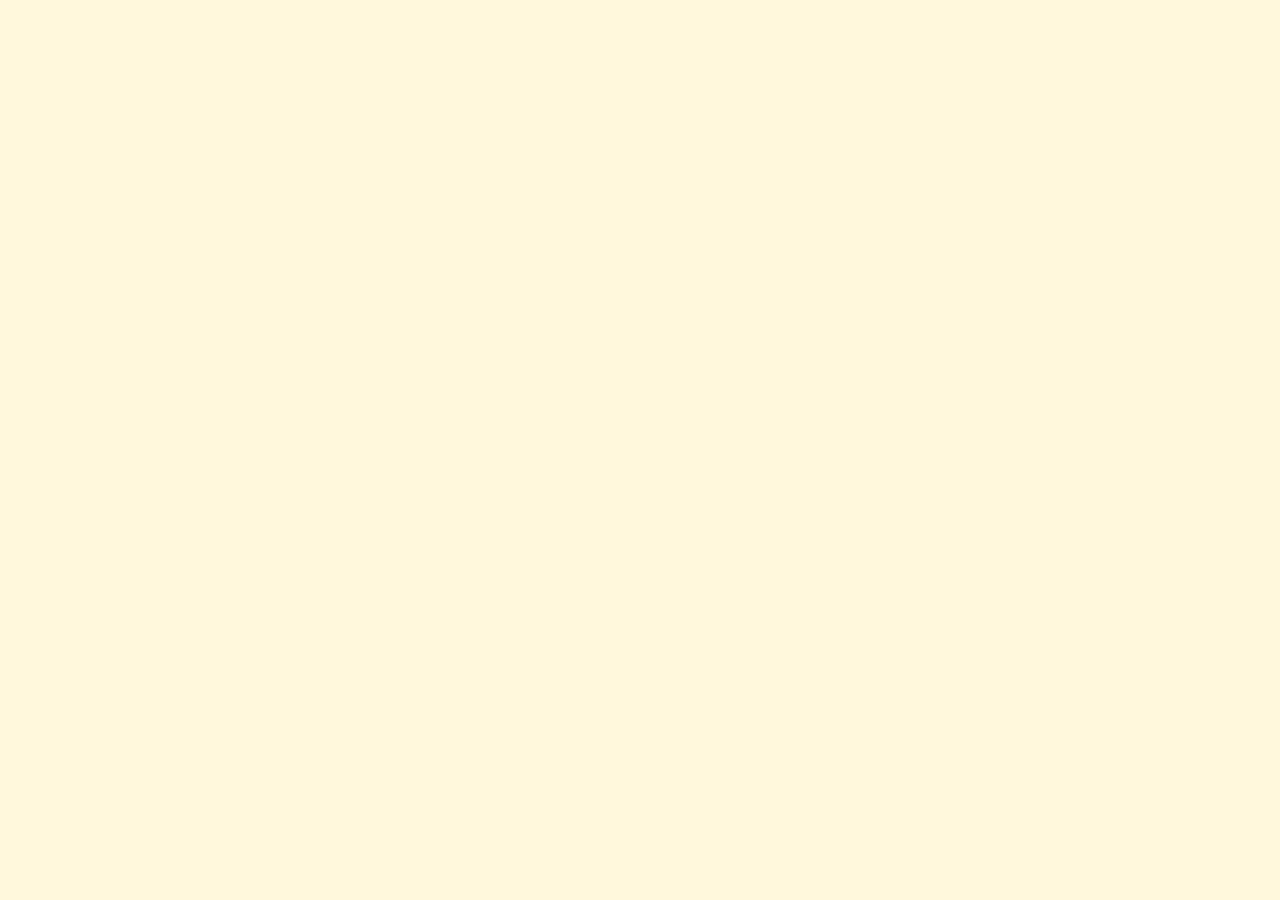
==== xyz.html @ 70414cd4 "Web-Technology" ====
<!DOCTYPE html>
<html lang="en">

<head>
    <meta charset="UTF-8">
    <meta name="viewport" content="width=device-width, initial-scale=1.0">
    <link rel="stylesheet" href="style.css">
    <title>UNIT-02</title>
</head>

<body>
    <!-- //NAV-BAR -->
    <!-- <div class="nav-bar">
        <h3>Home</h3>
        <h3>About</h3>
        <h3>Contact-Us</h3>
     </div> -->


    <!-- <div class="box">
        <h1>Web Technology</h1>
        <a href="#" class="primary-btn">Click Me</a>
    </div> -->

    <!-- <div class="box1"></div>
<div class="box2"></div>
<div class="box3"></div> -->
    <!-- <div class="box">
    <div class="small-box"></div>
</div> -->


</body>

</html>
---- style.css ----
* {
  margin: 0;
  padding: 0;
  box-sizing: border-box;
}
html,
body {
  width: 100%;
  height: 100%;
  background-color: cornsilk;
}
.nav-bar {
  width: 100%;
  height: 10%;
  background-color: black;
  display: flex;
  justify-content: space-evenly;
  align-items: center;
}
h3 {
  color: #fff;
}

/* .box{
width: 20%;
height: 20%;
background-color: aqua;
} */
/* h1{
    color: green;
    background-color: burlywood;
    font-size: 50px;
} */
/* .box{
    width: 20%;
    height: 20%;
    background-color:wheat;
    margin-top: 10%;
    margin-left: 10%;
    border: 2px solid black;
}
h1{
    padding-left: 10px;
    padding-top:10px ;
}
.primary-btn:hover{
    color: burlywood;
}
.primary-btn:visited{
    color: rgb(27, 16, 2);
} */

/* .box1{
    width: 20%;
    height: 20%;
    background-color: aqua;
}
.box2{
    width: 20%;
    height: 20%;
    background-color: rgb(46, 50, 50);
    /* position: absolute; */
/* left: 40%;
}
.box3{
    width: 20%;
    height: 20%;
    background-color: red;
} */
/* .box{
    width: 40%;
    height: 40%;
    background-color: cadetblue;
    position: relative;
 }
 .small-box{
    width: 20%;
    height: 20%;
    background-color: chocolate;
    position: absolute;
    left: 50%;
 } */
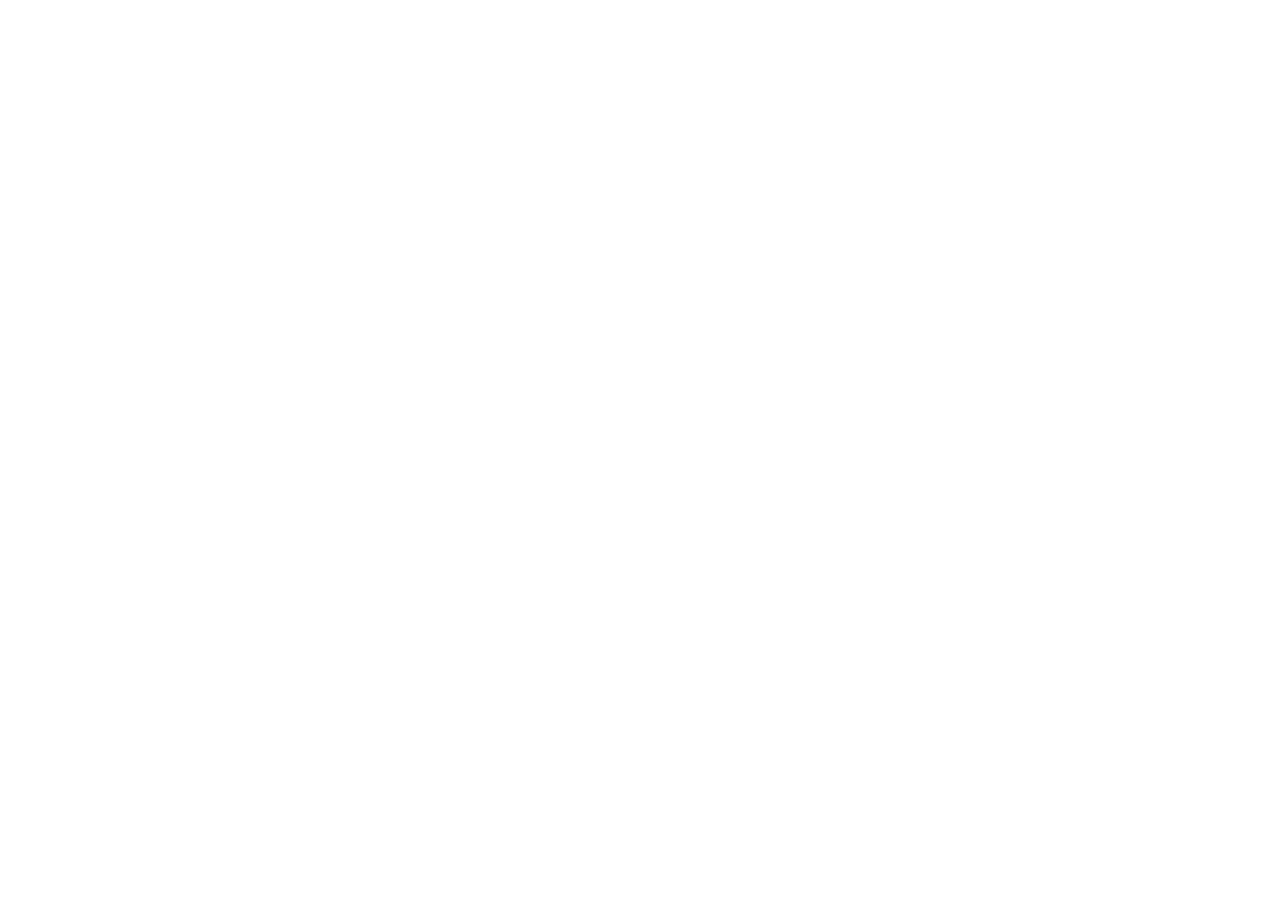
==== commit bffc60b3: "web-tech unit 1 and 2 code" ====
--- a/xyz.html
+++ b/xyz.html
@@ -9,7 +9,7 @@
 </head>
 
 <body>
-    <!-- //NAV-BAR -->
+    <!-- Creating a NAV-BAR -->
     <!-- <div class="nav-bar">
         <h3>Home</h3>
         <h3>About</h3>
--- a/style.css
+++ b/style.css
@@ -1,4 +1,5 @@
-* {
+/* Boiler-Code of CSS */
+/* * {
   margin: 0;
   padding: 0;
   box-sizing: border-box;
@@ -8,29 +9,43 @@
   width: 100%;
   height: 100%;
   background-color: cornsilk;
-}
-.nav-bar {
+} */
+
+
+
+/* Styling ogf Nav-Bar */
+/* .nav-bar {
   width: 100%;
   height: 10%;
   background-color: black;
   display: flex;
   justify-content: space-evenly;
   align-items: center;
-}
-h3 {
+} */
+
+/* How to Style a Heading and change its color */
+/* h3 {
   color: #fff;
-}
+} */
 
+
+/* Creating a box and styling it */
 /* .box{
 width: 20%;
 height: 20%;
 background-color: aqua;
 } */
+
+
+
 /* h1{
     color: green;
     background-color: burlywood;
     font-size: 50px;
 } */
+
+
+/* The concept of Marging and Padding */
 /* .box{
     width: 20%;
     height: 20%;
@@ -43,13 +58,23 @@
     padding-left: 10px;
     padding-top:10px ;
 }
-.primary-btn:hover{
+
+
+
+
+/* The concept of Pseudo-Class */
+
+/* .primary-btn:hover{
     color: burlywood;
 }
 .primary-btn:visited{
     color: rgb(27, 16, 2);
-} */
+} */ 
 
+
+
+
+/* The concept of Position Absolute and Relative */
 /* .box1{
     width: 20%;
     height: 20%;
